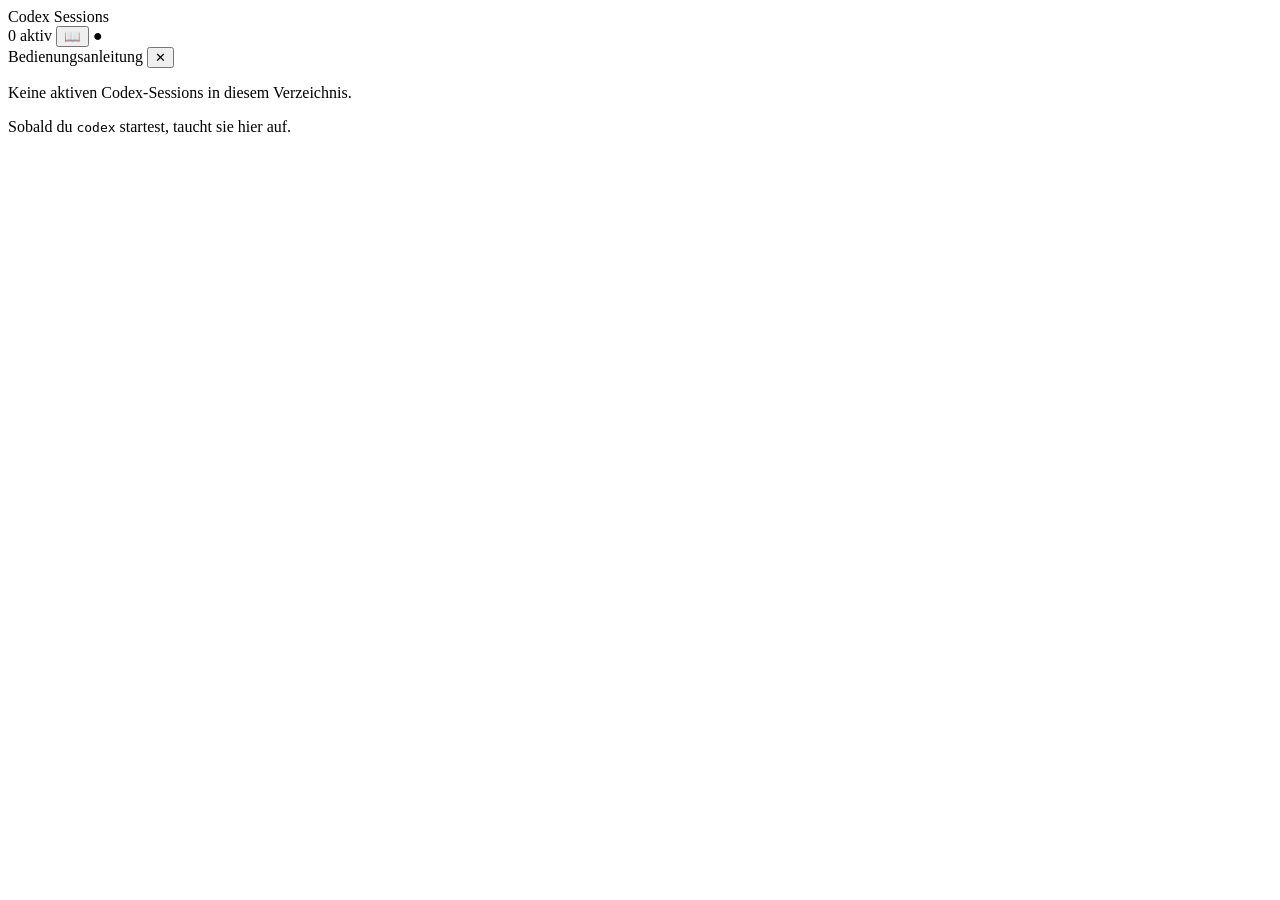
==== display/index.html @ f5e9a608 "feat(display): Hilfe-Button in der Kopfzeile öffnet README als Modal Neuer 📖-Button in der Kopfzeile" ====
<!doctype html>
<html lang="de">
<head>
  <meta charset="utf-8" />
  <meta name="viewport" content="width=device-width,initial-scale=1" />
  <title>Codex Token Monitor</title>
  <link rel="stylesheet" href="/static/app.css" />
  <script src="/static/marked.min.js" defer></script>
</head>
<body>
  <header class="topbar">
    <div class="topbar__title">Codex Sessions</div>
    <div class="topbar__meta">
      <span id="count">0 aktiv</span>
      <span id="cwd" title="Beobachtetes Projektverzeichnis"></span>
      <button id="help-btn" class="help-btn" title="Bedienungsanleitung anzeigen">📖</button>
      <span id="conn" class="conn conn--disconnected" title="Verbindung zum Server">●</span>
    </div>
  </header>

  <div id="modal" class="modal hidden" role="dialog" aria-modal="true" aria-labelledby="modal-title">
    <div class="modal__backdrop" data-modal-close></div>
    <div class="modal__panel">
      <div class="modal__header">
        <span id="modal-title" class="modal__title">Bedienungsanleitung</span>
        <button class="modal__close" data-modal-close title="Schließen (Esc)">✕</button>
      </div>
      <div id="modal-body" class="modal__body markdown"></div>
    </div>
  </div>

  <main id="sessions" class="sessions"></main>

  <section id="empty" class="empty hidden">
    <p>Keine aktiven Codex-Sessions in diesem Verzeichnis.</p>
    <p class="empty__hint">Sobald du <code>codex</code> startest, taucht sie hier auf.</p>
  </section>

  <template id="row-template">
    <article class="session">
      <div class="bar" title="">
        <div class="bar__fill"></div>
        <div class="bar__label">
          <span class="used"></span>&nbsp;verbraucht&nbsp;·&nbsp;<span class="free"></span>&nbsp;frei
        </div>
      </div>
      <div class="meta">
        <div class="meta__line meta__line--top">
          <span class="cwd" title=""></span>
          <span class="status status--unknown" title="Lifecycle-Status">●</span>
          <span class="idle" title="Seit letzter Aktivität"></span>
        </div>
        <div class="meta__line meta__line--bottom">
          <span class="sid" title="Klicken zum Kopieren der vollständigen Session-ID"></span>
          <span class="dot">·</span>
          <span class="usage" title="Tokens im aktuellen Kontext / Kontextfenster"></span>
          <span class="dot">·</span>
          <span class="cumulative" title="Kumulierter Token-Verbrauch der gesamten Session"></span>
          <span class="actions">
            <button class="btn btn--open" title="Verzeichnis im Dateimanager öffnen">📁</button>
            <button class="btn btn--focus" title="Terminal/IDE-Fenster zu diesem Verzeichnis nach vorne holen (per wmctrl)">⚡</button>
            <button class="btn btn--path" title="Pfad zur Rollout-Datei (~/.codex/sessions/…) in die Zwischenablage kopieren">📋</button>
            <button class="btn btn--rollover" title="Handover-Prompt für sauberen Session-Rollover in die Zwischenablage kopieren">↻</button>
          </span>
        </div>
      </div>
    </article>
  </template>

  <script src="/static/app.js" defer></script>
</body>
</html>
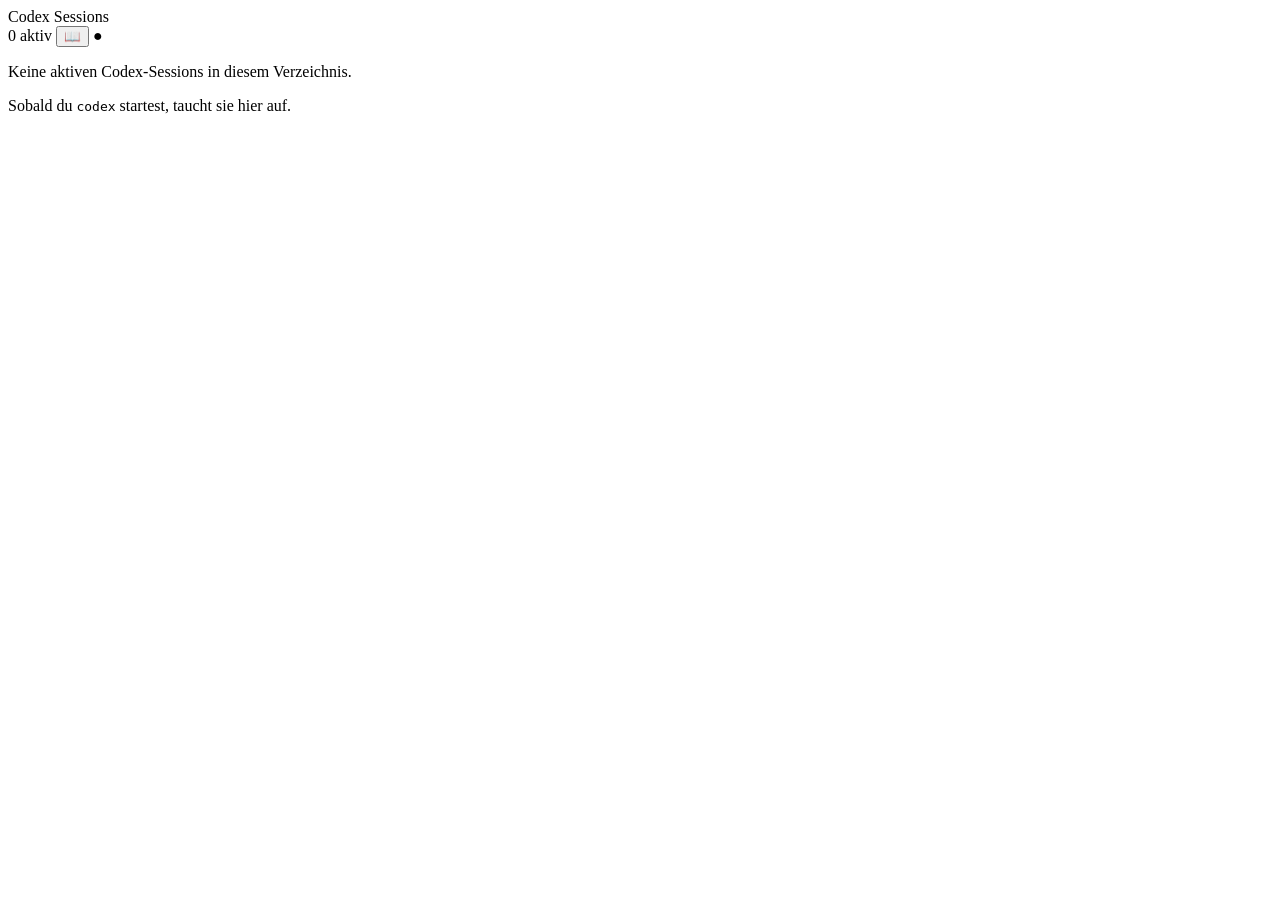
==== commit b1437cab: "feat(display): Bedienungsanleitung in eigenem OS-Fenster + CLI-Doku Zwei Änderungen aus dem Feedback" ====
--- a/display/index.html
+++ b/display/index.html
@@ -18,16 +18,6 @@
     </div>
   </header>
 
-  <div id="modal" class="modal hidden" role="dialog" aria-modal="true" aria-labelledby="modal-title">
-    <div class="modal__backdrop" data-modal-close></div>
-    <div class="modal__panel">
-      <div class="modal__header">
-        <span id="modal-title" class="modal__title">Bedienungsanleitung</span>
-        <button class="modal__close" data-modal-close title="Schließen (Esc)">✕</button>
-      </div>
-      <div id="modal-body" class="modal__body markdown"></div>
-    </div>
-  </div>
 
   <main id="sessions" class="sessions"></main>
 
@@ -41,7 +31,7 @@
       <div class="bar" title="">
         <div class="bar__fill"></div>
         <div class="bar__label">
-          <span class="used"></span>&nbsp;verbraucht&nbsp;·&nbsp;<span class="free"></span>&nbsp;frei
+          <span class="free"></span>&nbsp;/&nbsp;<span class="pctfree"></span>%&nbsp;frei
         </div>
       </div>
       <div class="meta">
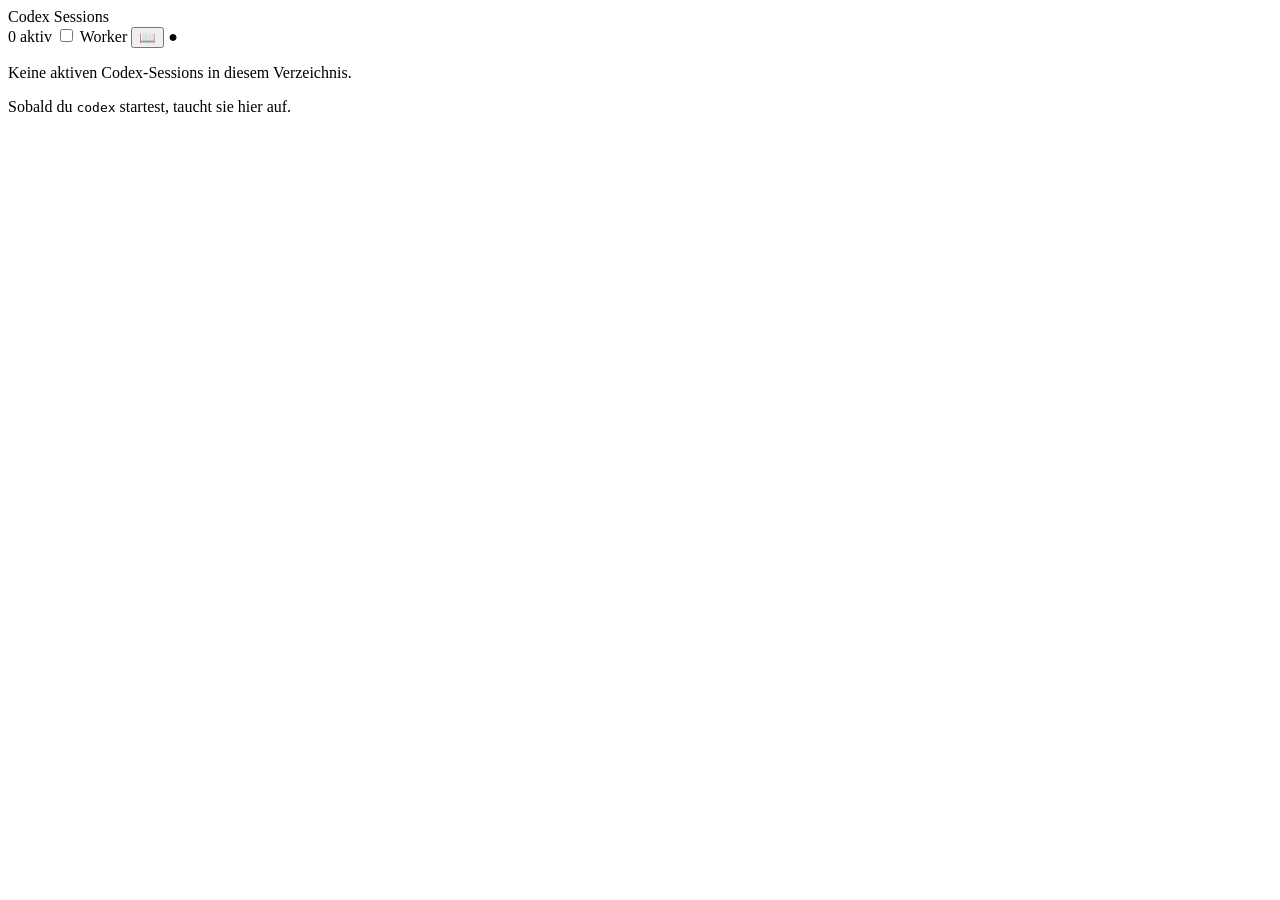
==== commit d958fd0c: "feat(display): Schiebe-Schalter für Codex-Desktop Worker Die Codex-Desktop-App spawnt beim Start ein" ====
--- a/display/index.html
+++ b/display/index.html
@@ -13,6 +13,12 @@
     <div class="topbar__meta">
       <span id="count">0 aktiv</span>
       <span id="cwd" title="Beobachtetes Projektverzeichnis"></span>
+      <label class="toggle"
+             title="Hintergrund-Worker der Codex Desktop App einblenden (sie verbrauchen Token, melden aber kein Kontextfenster)">
+        <input type="checkbox" id="show-workers" />
+        <span class="toggle__slider"></span>
+        <span class="toggle__label">Worker</span>
+      </label>
       <button id="help-btn" class="help-btn" title="Bedienungsanleitung anzeigen">📖</button>
       <span id="conn" class="conn conn--disconnected" title="Verbindung zum Server">●</span>
     </div>
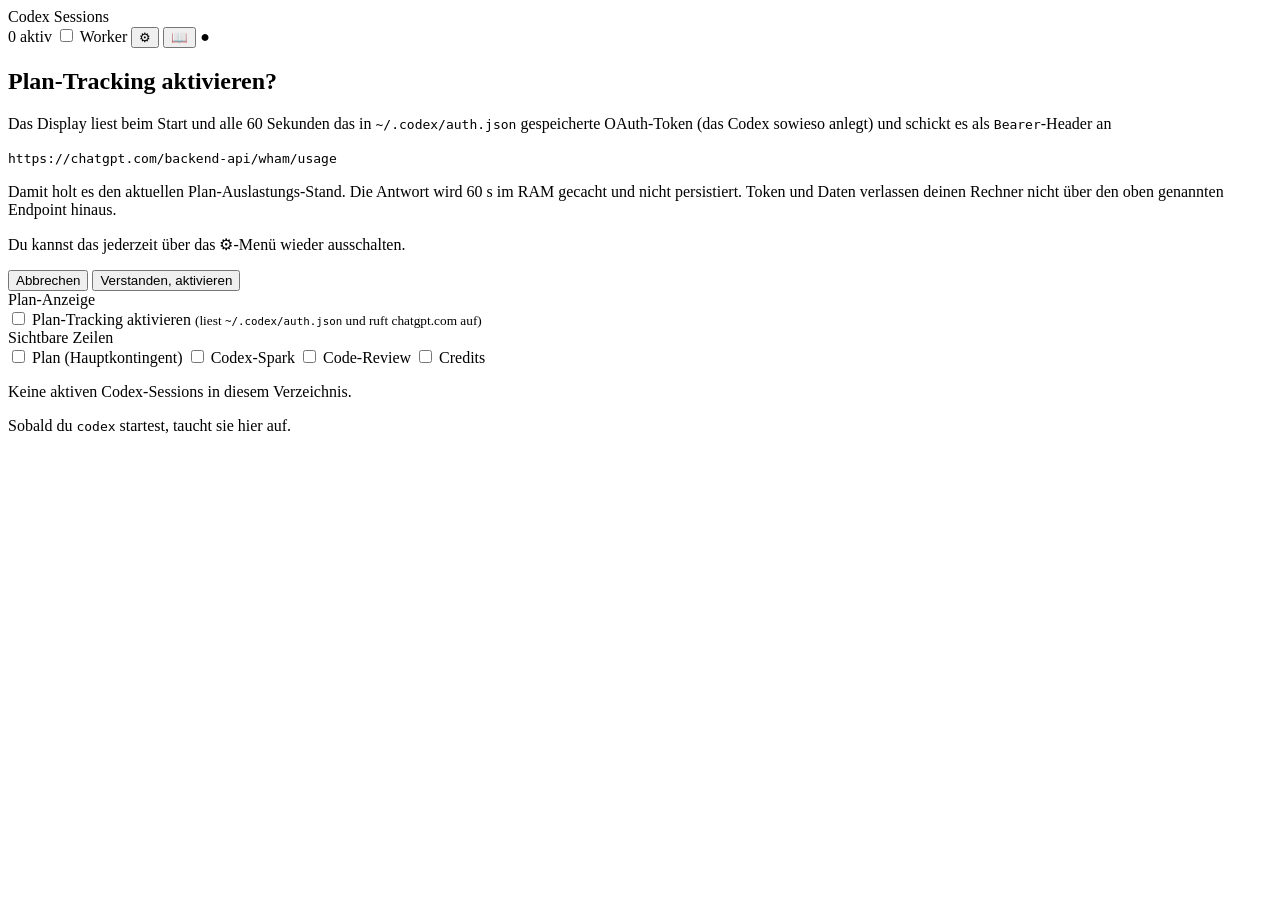
==== commit e08df7cb: "feat: v0.5.2 — Plan-Subcommand und Plan-Widget für Account-Rate-Limits Neue Funktionsschicht über de" ====
--- a/display/index.html
+++ b/display/index.html
@@ -4,25 +4,74 @@
   <meta charset="utf-8" />
   <meta name="viewport" content="width=device-width,initial-scale=1" />
   <title>Codex Token Monitor</title>
+  <link rel="icon" type="image/png" href="/icon.png" />
   <link rel="stylesheet" href="/static/app.css" />
   <script src="/static/marked.min.js" defer></script>
 </head>
 <body>
   <header class="topbar">
-    <div class="topbar__title">Codex Sessions</div>
-    <div class="topbar__meta">
-      <span id="count">0 aktiv</span>
-      <span id="cwd" title="Beobachtetes Projektverzeichnis"></span>
-      <label class="toggle"
-             title="Hintergrund-Worker der Codex Desktop App einblenden (sie verbrauchen Token, melden aber kein Kontextfenster)">
-        <input type="checkbox" id="show-workers" />
-        <span class="toggle__slider"></span>
-        <span class="toggle__label">Worker</span>
-      </label>
-      <button id="help-btn" class="help-btn" title="Bedienungsanleitung anzeigen">📖</button>
-      <span id="conn" class="conn conn--disconnected" title="Verbindung zum Server">●</span>
+    <div class="topbar__row topbar__row--main">
+      <div class="topbar__title">Codex Sessions</div>
+      <div class="topbar__meta">
+        <span id="count">0 aktiv</span>
+        <span id="cwd" title="Beobachtetes Projektverzeichnis"></span>
+        <label class="toggle"
+               title="Hintergrund-Worker der Codex Desktop App einblenden (sie verbrauchen Token, melden aber kein Kontextfenster)">
+          <input type="checkbox" id="show-workers" />
+          <span class="toggle__slider"></span>
+          <span class="toggle__label">Worker</span>
+        </label>
+        <button id="plan-settings-btn" class="help-btn" title="Plan-Anzeige konfigurieren">⚙</button>
+        <button id="help-btn" class="help-btn" title="Bedienungsanleitung anzeigen">📖</button>
+        <span id="conn" class="conn conn--disconnected" title="Verbindung zum Server">●</span>
+      </div>
     </div>
+    <div id="plan-widget" class="plan hidden"></div>
   </header>
+
+  <div id="plan-consent" class="modal hidden" role="dialog" aria-modal="true" aria-labelledby="plan-consent-title">
+    <div class="modal__backdrop"></div>
+    <div class="modal__box">
+      <h2 id="plan-consent-title" class="modal__title">Plan-Tracking aktivieren?</h2>
+      <div class="modal__body">
+        <p>
+          Das Display liest beim Start und alle 60 Sekunden das in
+          <code>~/.codex/auth.json</code> gespeicherte OAuth-Token (das
+          Codex sowieso anlegt) und schickt es als <code>Bearer</code>-Header an
+        </p>
+        <p class="modal__url"><code>https://chatgpt.com/backend-api/wham/usage</code></p>
+        <p>
+          Damit holt es den aktuellen Plan-Auslastungs-Stand. Die Antwort
+          wird 60 s im RAM gecacht und nicht persistiert. Token und Daten
+          verlassen deinen Rechner nicht über den oben genannten Endpoint
+          hinaus.
+        </p>
+        <p class="modal__hint">
+          Du kannst das jederzeit über das ⚙-Menü wieder ausschalten.
+        </p>
+      </div>
+      <div class="modal__actions">
+        <button id="plan-consent-cancel" class="btn">Abbrechen</button>
+        <button id="plan-consent-ok" class="btn btn--primary">Verstanden, aktivieren</button>
+      </div>
+    </div>
+  </div>
+
+  <div id="plan-settings" class="settings-popover hidden">
+    <div class="settings-popover__title">Plan-Anzeige</div>
+    <label class="settings-popover__row">
+      <input type="checkbox" id="ps-enabled" />
+      <span>Plan-Tracking aktivieren <small>(liest <code>~/.codex/auth.json</code> und ruft chatgpt.com auf)</small></span>
+    </label>
+    <div class="settings-popover__group" id="ps-rows-group">
+      <div class="settings-popover__group-label">Sichtbare Zeilen</div>
+      <label class="settings-popover__row"><input type="checkbox" id="ps-row-main" /> <span>Plan (Hauptkontingent)</span></label>
+      <label class="settings-popover__row"><input type="checkbox" id="ps-row-codex_spark" /> <span>Codex-Spark</span></label>
+      <label class="settings-popover__row"><input type="checkbox" id="ps-row-code_review" /> <span>Code-Review</span></label>
+      <label class="settings-popover__row"><input type="checkbox" id="ps-row-credits" /> <span>Credits</span></label>
+      <div id="ps-rows-dynamic"></div>
+    </div>
+  </div>
 
 
   <main id="sessions" class="sessions"></main>
@@ -51,7 +100,8 @@
           <span class="dot">·</span>
           <span class="usage" title="Tokens im aktuellen Kontext / Kontextfenster"></span>
           <span class="dot">·</span>
-          <span class="cumulative" title="Kumulierter Token-Verbrauch der gesamten Session"></span>
+          <span class="cumulative" title="Kumulierter Token-Verbrauch der gesamten Session — inklusive automatischer Kontext-Komprimierungen"></span>
+          <span class="compact hidden" title="">↻&nbsp;<span class="compact-n"></span>×</span>
           <span class="actions">
             <button class="btn btn--open" title="Verzeichnis im Dateimanager öffnen">📁</button>
             <button class="btn btn--focus" title="Terminal/IDE-Fenster zu diesem Verzeichnis nach vorne holen (per wmctrl)">⚡</button>
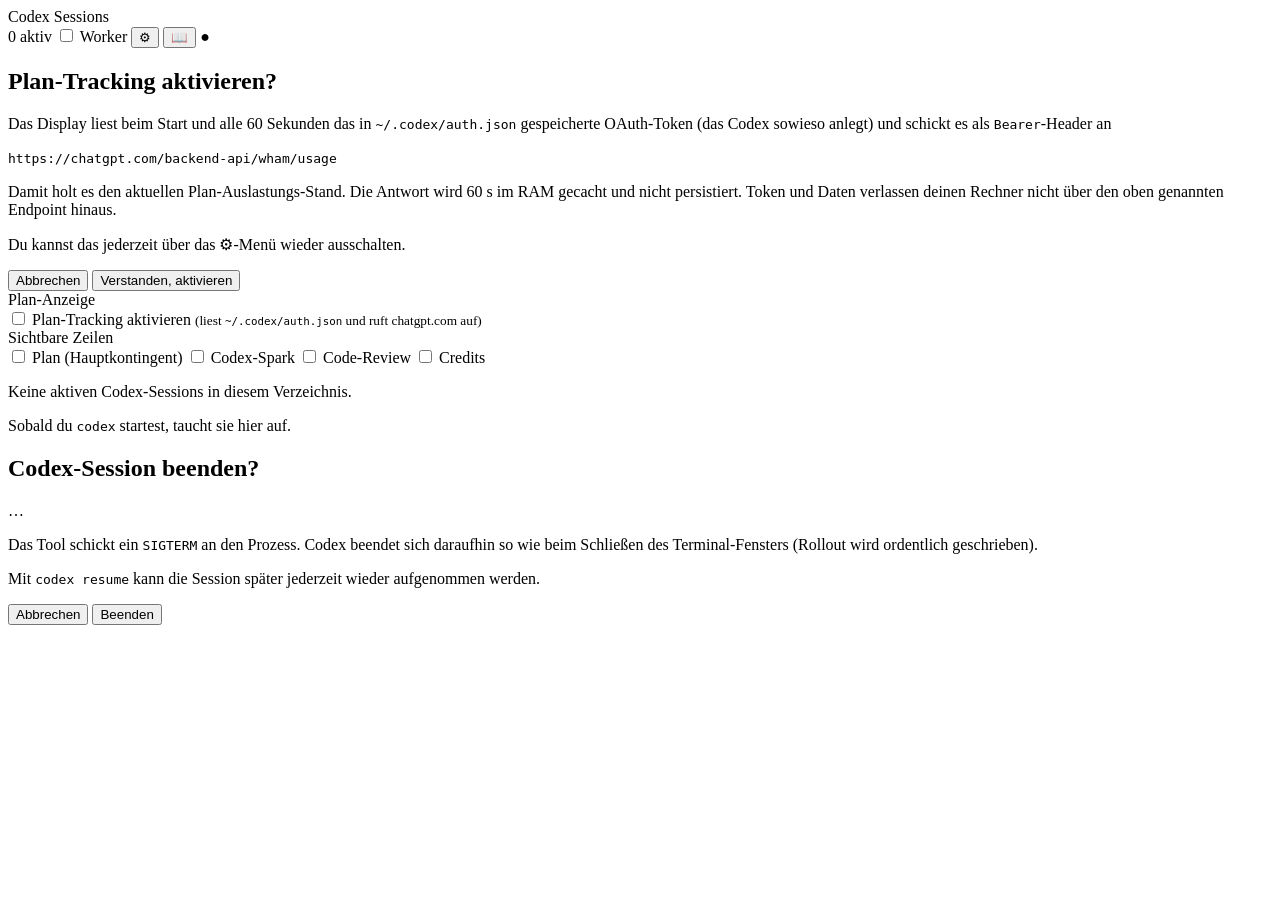
==== commit 2958249b: "feat(display): Geister-TUIs anzeigen und Codex-Sessions per 🛑 beenden Codex-TUIs, die (noch) keine R" ====
--- a/display/index.html
+++ b/display/index.html
@@ -81,6 +81,45 @@
     <p class="empty__hint">Sobald du <code>codex</code> startest, taucht sie hier auf.</p>
   </section>
 
+  <template id="ghost-template">
+    <article class="session session--ghost">
+      <div class="ghost__line">
+        <span class="ghost__badge" title="Codex-Prozess ohne aktive Session (noch kein erster Turn gesendet)">Geister-TUI</span>
+        <span class="cwd ghost__cwd"></span>
+        <span class="ghost__pid"></span>
+        <span class="ghost__age"></span>
+        <span class="actions">
+          <button class="btn btn--open" title="Verzeichnis im Dateimanager öffnen">📁</button>
+          <button class="btn btn--focus" title="Terminal/IDE-Fenster zu diesem Verzeichnis nach vorne holen">⚡</button>
+          <button class="btn btn--kill" title="Diese Geister-TUI beenden (SIGTERM)">🛑</button>
+        </span>
+      </div>
+    </article>
+  </template>
+
+  <div id="kill-confirm" class="modal hidden" role="dialog" aria-modal="true" aria-labelledby="kill-confirm-title">
+    <div class="modal__backdrop"></div>
+    <div class="modal__box">
+      <h2 id="kill-confirm-title" class="modal__title">Codex-Session beenden?</h2>
+      <div class="modal__body">
+        <p id="kill-confirm-detail">…</p>
+        <p>
+          Das Tool schickt ein <code>SIGTERM</code> an den Prozess. Codex
+          beendet sich daraufhin so wie beim Schließen des Terminal-Fensters
+          (Rollout wird ordentlich geschrieben).
+        </p>
+        <p class="modal__hint">
+          Mit <code>codex resume</code> kann die Session später jederzeit
+          wieder aufgenommen werden.
+        </p>
+      </div>
+      <div class="modal__actions">
+        <button id="kill-confirm-cancel" class="btn">Abbrechen</button>
+        <button id="kill-confirm-ok" class="btn btn--danger">Beenden</button>
+      </div>
+    </div>
+  </div>
+
   <template id="row-template">
     <article class="session">
       <div class="bar" title="">
@@ -107,6 +146,7 @@
             <button class="btn btn--focus" title="Terminal/IDE-Fenster zu diesem Verzeichnis nach vorne holen (per wmctrl)">⚡</button>
             <button class="btn btn--path" title="Pfad zur Rollout-Datei (~/.codex/sessions/…) in die Zwischenablage kopieren">📋</button>
             <button class="btn btn--rollover" title="Handover-Prompt für sauberen Session-Rollover in die Zwischenablage kopieren">↻</button>
+            <button class="btn btn--kill" title="Diese Codex-Session beenden (SIGTERM an den TUI-Prozess)">🛑</button>
           </span>
         </div>
       </div>
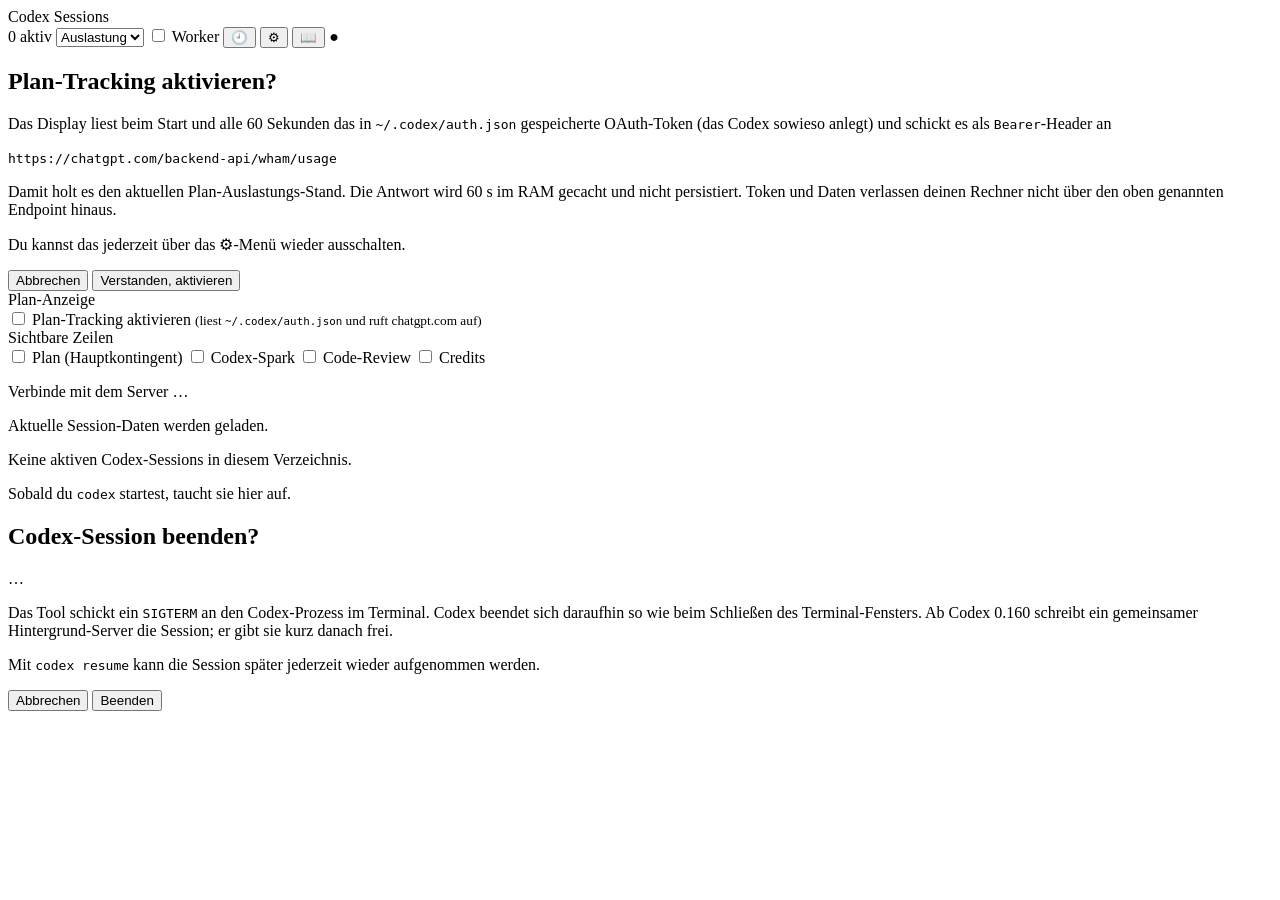
==== commit 262767ac: "feat(display): Funktionen aus dem claude-token-monitor übernommen Was der Geschwister-Monitor für Cl" ====
--- a/display/index.html
+++ b/display/index.html
@@ -15,12 +15,18 @@
       <div class="topbar__meta">
         <span id="count">0 aktiv</span>
         <span id="cwd" title="Beobachtetes Projektverzeichnis"></span>
+        <select id="sort-mode" class="sort-select" title="Sortierung der Session-Karten">
+          <option value="usage">Auslastung</option>
+          <option value="dir">Ort</option>
+          <option value="start">Startzeit</option>
+        </select>
         <label class="toggle"
                title="Hintergrund-Worker der Codex Desktop App einblenden (sie verbrauchen Token, melden aber kein Kontextfenster)">
           <input type="checkbox" id="show-workers" />
           <span class="toggle__slider"></span>
           <span class="toggle__label">Worker</span>
         </label>
+        <button id="chats-btn" class="help-btn" title="Letzte Chats anzeigen">🕘</button>
         <button id="plan-settings-btn" class="help-btn" title="Plan-Anzeige konfigurieren">⚙</button>
         <button id="help-btn" class="help-btn" title="Bedienungsanleitung anzeigen">📖</button>
         <span id="conn" class="conn conn--disconnected" title="Verbindung zum Server">●</span>
@@ -76,6 +82,11 @@
 
   <main id="sessions" class="sessions"></main>
 
+  <section id="loading" class="empty loading-pulse">
+    <p id="loading-msg">Verbinde mit dem Server …</p>
+    <p class="empty__hint">Aktuelle Session-Daten werden geladen.</p>
+  </section>
+
   <section id="empty" class="empty hidden">
     <p>Keine aktiven Codex-Sessions in diesem Verzeichnis.</p>
     <p class="empty__hint">Sobald du <code>codex</code> startest, taucht sie hier auf.</p>
@@ -104,9 +115,10 @@
       <div class="modal__body">
         <p id="kill-confirm-detail">…</p>
         <p>
-          Das Tool schickt ein <code>SIGTERM</code> an den Prozess. Codex
-          beendet sich daraufhin so wie beim Schließen des Terminal-Fensters
-          (Rollout wird ordentlich geschrieben).
+          Das Tool schickt ein <code>SIGTERM</code> an den Codex-Prozess im
+          Terminal. Codex beendet sich daraufhin so wie beim Schließen des
+          Terminal-Fensters. Ab Codex 0.160 schreibt ein gemeinsamer
+          Hintergrund-Server die Session; er gibt sie kurz danach frei.
         </p>
         <p class="modal__hint">
           Mit <code>codex resume</code> kann die Session später jederzeit
@@ -131,6 +143,7 @@
       <div class="meta">
         <div class="meta__line meta__line--top">
           <span class="cwd" title=""></span>
+          <span class="modelinfo hidden" title=""></span>
           <span class="status status--unknown" title="Lifecycle-Status">●</span>
           <span class="idle" title="Seit letzter Aktivität"></span>
         </div>
@@ -145,10 +158,11 @@
             <button class="btn btn--open" title="Verzeichnis im Dateimanager öffnen">📁</button>
             <button class="btn btn--focus" title="Terminal/IDE-Fenster zu diesem Verzeichnis nach vorne holen (per wmctrl)">⚡</button>
             <button class="btn btn--path" title="Pfad zur Rollout-Datei (~/.codex/sessions/…) in die Zwischenablage kopieren">📋</button>
-            <button class="btn btn--rollover" title="Handover-Prompt für sauberen Session-Rollover in die Zwischenablage kopieren">↻</button>
+            <button class="btn btn--rollover" title="Handover direkt in der Session erzeugen: Prompt wird ins Terminal der Session eingefügt und abgeschickt (Fallback: nur kopieren)">↻</button>
             <button class="btn btn--kill" title="Diese Codex-Session beenden (SIGTERM an den TUI-Prozess)">🛑</button>
           </span>
         </div>
+        <div class="meta__line handover hidden"></div>
       </div>
     </article>
   </template>
